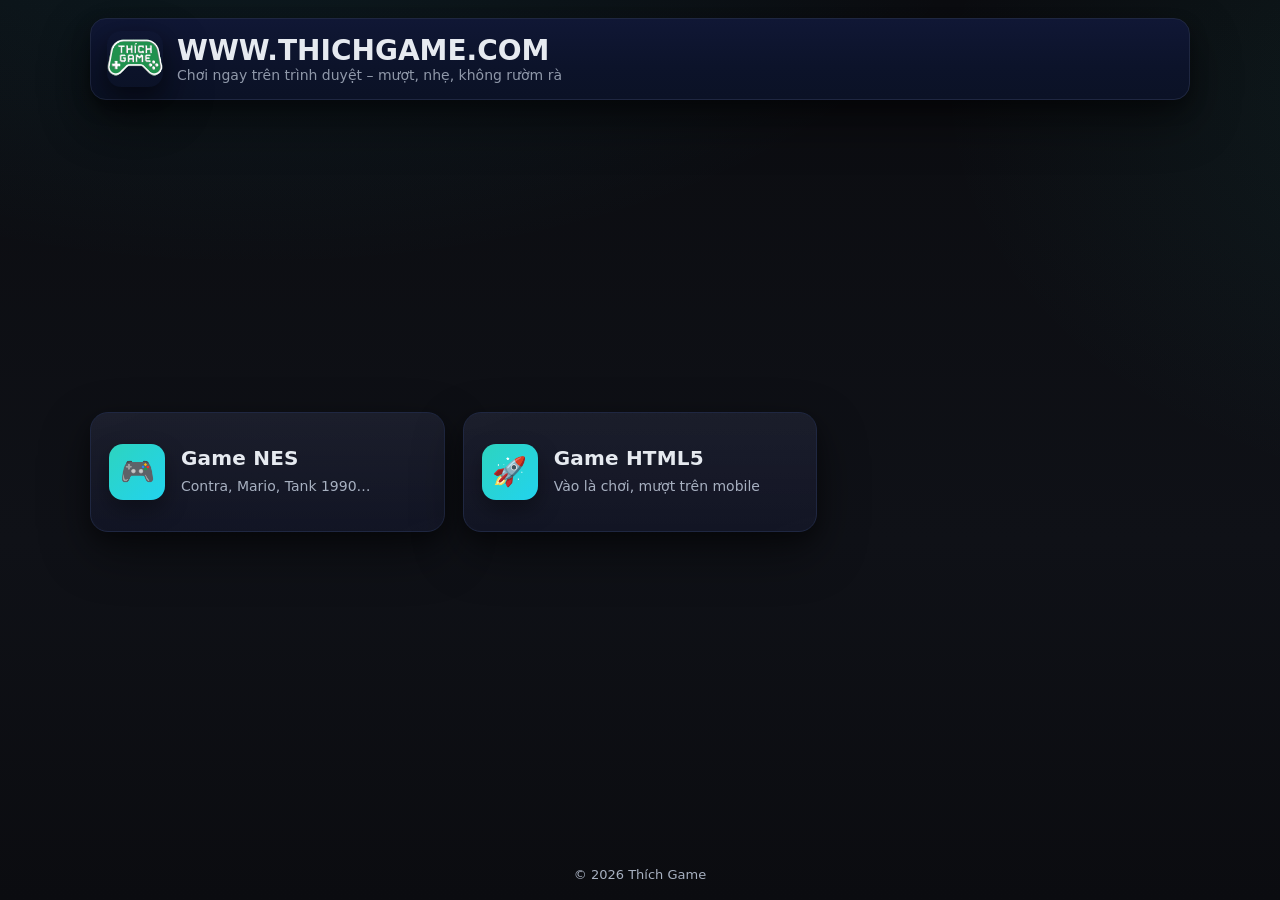
==== index.html @ 17e81d72 "Add files via upload" ====
<!DOCTYPE html>
<html lang="vi">
<head>
  <meta charset="UTF-8" />
  <meta name="viewport" content="width=device-width,initial-scale=1,maximum-scale=1,user-scalable=no" />
  <link rel="icon" type="image/png" sizes="32x32" href="favicon.png">

  <title>THÍCH GAME – Chơi game NES trực tuyến, mượt trên mọi thiết bị</title>
  <meta name="description" content="Chơi game NES (Nintendo) trực tuyến ngay trên trình duyệt. Danh sách game kinh điển như Contra, Mario, Tank 1990… Điều khiển cảm ứng, âm thanh đầy đủ.">
  <link rel="canonical" href="https://www.thichgame.com/">
  <meta name="robots" content="index,follow">
  <meta name="author" content="Thích Game">
  <meta name="keywords" content="game NES, game cổ điển, chơi game trực tuyến, Contra, Mario, Tank 1990, emulator NES">
  <meta property="og:locale" content="vi_VN">
  <meta property="og:type" content="website">
  <meta property="og:site_name" content="Thích Game">
  <meta property="og:title" content="THÍCH GAME – Chơi game NES trực tuyến">
  <meta property="og:description" content="Kho game NES cổ điển chạy mượt trên web: Contra, Mario, Tank 1990…">
  <meta property="og:url" content="https://www.thichgame.com/">
  <meta property="og:image" content="https://www.thichgame.com/og-image.jpg">
  <meta property="og:image:width" content="1200">
  <meta property="og:image:height" content="630">
  <meta name="twitter:card" content="summary_large_image">
  <meta name="twitter:title" content="THÍCH GAME – Chơi game NES trực tuyến">
  <meta name="twitter:description" content="Chơi game NES trên trình duyệt, hỗ trợ cảm ứng và âm thanh.">
  <meta name="twitter:image" content="https://www.thichgame.com/og-image.jpg">
  <meta name="theme-color" content="#0e0e0f">
  <script type="application/ld+json">
  {
    "@context": "https://schema.org",
    "@graph": [{
      "@type": "WebSite",
      "name": "Thích Game",
      "url": "https://www.thichgame.com/",
      "potentialAction": {
        "@type": "SearchAction",
        "target": "https://www.thichgame.com/?q={search_term_string}",
        "query-input": "required name=search_term_string"
      }
    },{
      "@type": "Organization",
      "name": "Thích Game",
      "url": "https://www.thichgame.com/",
      "logo": "https://www.thichgame.com/icon.png",
      "sameAs": []
    }]
  }
  </script>

  <style>
    :root{
      color-scheme: dark;
      --bg1:#0b0c10; --bg2:#0f1117; --card:#0f1220; --card2:#0d1020;
      --line:#1f2741; --text:#e6eaf0; --muted:#a7b0c0;
      --brand:#2dd4bf; --brand2:#22d3ee; --ring:#2dd4bf66;
      --glow:0 20px 50px rgba(0,0,0,.45), 0 8px 18px rgba(0,0,0,.3);
    }
    *{box-sizing:border-box}
    html, body{height:100%}
    body{
      margin:0; display:flex; flex-direction:column; min-height:100vh;
      background:
        radial-gradient(1200px 600px at 20% -10%, rgba(34,211,238,.08), transparent 60%),
        radial-gradient(1000px 700px at 120% 10%, rgba(45,212,191,.08), transparent 60%),
        linear-gradient(180deg, var(--bg1), var(--bg2) 60%, var(--bg1));
      color:var(--text); font:400 16px/1.5 system-ui, Segoe UI, Roboto, Helvetica, Arial;
    }

    /* ===== Header / Hero ===== */
    header{
      width:100%; padding:18px 16px 0;
    }
    .hero{
      max-width:1100px; margin:0 auto; padding:12px 16px;
      display:flex; align-items:center; justify-content:space-between; gap:16px;
      border:1px solid var(--line); border-radius:16px;
      background:linear-gradient(180deg, #101735, #0c132a 60%, #0b1226);
      box-shadow: var(--glow);
    }
    .brand{display:flex; align-items:center; gap:14px}
    .logo{
      width:56px; height:56px; border-radius:14px; overflow:hidden; flex:0 0 auto;
      box-shadow: var(--glow);
      display:grid; place-items:center;
    }
    .logo img{width:100%; height:100%; object-fit:contain}
    .title{display:flex; flex-direction:column; line-height:1.15}
    .title .big{font-weight:800; font-size: clamp(18px, 2.6vw, 28px)}
    .title .sub{opacity:.85; color:var(--muted); font-size:14px}

    .nav{display:flex; gap:8px; flex-wrap:wrap}
    .nav a{
      text-decoration:none; color:var(--text);
      background:#151a2b; border:1px solid #232b48; padding:8px 12px;
      border-radius:12px; transition:.18s;
    }
    .nav a:hover{transform:translateY(-1px); border-color:#2c3557}

    /* ===== Cards ===== */
    .main{
      flex:1; display:grid; place-items:center; padding:18px 16px 28px;
    }
    .grid{
      width:100%; max-width:1100px;
      display:grid; gap:18px;
      grid-template-columns: repeat(3, minmax(0,1fr));
    }
    @media (max-width:900px){ .grid{ grid-template-columns: repeat(2, minmax(0,1fr)); } }
    @media (max-width:560px){ 
	.grid{ grid-template-columns: 1fr; } 
	.hero {display: block;}
	}

    .card{
      position:relative; border-radius:18px; padding:18px;
      background:
        linear-gradient(180deg, rgba(255,255,255,.05), rgba(255,255,255,.02)),
        linear-gradient(180deg, var(--card), var(--card2));
      border:1px solid var(--line); box-shadow:var(--glow);
      isolation:isolate; overflow:hidden; text-decoration:none; color:var(--text);
      display:flex; align-items:center; gap:16px; min-height:120px;
      transition: transform .18s ease, border-color .18s ease, background .18s ease;
    }
    .card:focus-visible{ outline:3px solid var(--ring); outline-offset:2px; }
    .card:hover{ transform: translateY(-3px); border-color:#2a365d; background:
      linear-gradient(180deg, rgba(255,255,255,.07), rgba(255,255,255,.03)),
      linear-gradient(180deg, #10162b, #0e1426);
    }

    .card .icon{
      flex:0 0 auto; width:56px; height:56px; border-radius:14px;
      display:grid; place-items:center; font-size:28px; font-weight:900;
      background: linear-gradient(135deg, var(--brand), var(--brand2));
      color:#031a1b; box-shadow:0 10px 22px rgba(0,0,0,.35);
    }
    .card .meta{display:flex; flex-direction:column; gap:6px; min-width:0}
    .card .title{font-weight:900; font-size:20px; letter-spacing:.2px}
    .card .desc{color:var(--muted); font-size:14px; white-space:nowrap; overflow:hidden; text-overflow:ellipsis}

    /* subtle sheen */
    .card::after{
      content:""; position:absolute; inset:-1px; border-radius:18px;
      background: radial-gradient(180px 80px at -10% -20%, rgba(255,255,255,.12), transparent 60%),
                  radial-gradient(180px 80px at 110% 120%, rgba(255,255,255,.06), transparent 60%);
      pointer-events:none; mix-blend-mode:overlay;
    }

    /* ===== Footer ===== */
    footer{ text-align:center; color:var(--muted); padding:10px 0 16px; font-size:13px; }

    /* ===== Reduce motion ===== */
    @media (prefers-reduced-motion: reduce){
      .card, .nav a{ transition:none }
      .card:hover{ transform:none }
    }
  </style>
</head>
<body>
  <header>
    <div class="hero" role="banner">
      <div class="brand">
        <div class="logo">
          <img src="icon.png" alt="Thích Game" loading="eager" decoding="async">
        </div>
        <div class="title">
          <div class="big">WWW.THICHGAME.COM</div>
          <div class="sub">Chơi ngay trên trình duyệt – mượt, nhẹ, không rườm rà</div>
        </div>
      </div>
    </div>
  </header>

  <main class="main">
    <div class="grid" role="list">
      <a role="listitem" class="card" href="https://play.thichgame.com/nes/" aria-label="Game NES – các game Nintendo cổ điển">
        <div class="icon">🎮</div>
        <div class="meta">
          <div class="title">Game NES</div>
          <div class="desc">Contra, Mario, Tank 1990…</div>
        </div>
      </a>

      <a role="listitem" class="card" href="https://www.thichgame.com/" aria-label="Game HTML5 – chạy mượt trên mọi thiết bị">
        <div class="icon">🚀</div>
        <div class="meta">
          <div class="title">Game HTML5</div>
          <div class="desc">Vào là chơi, mượt trên mobile</div>
        </div>
      </a>
    </div>
  </main>

  <footer>© <span id="y"></span> Thích Game</footer>

  <script>
    // Cập nhật năm tự động
    document.getElementById('y').textContent = new Date().getFullYear();
  </script>
</body>
</html>
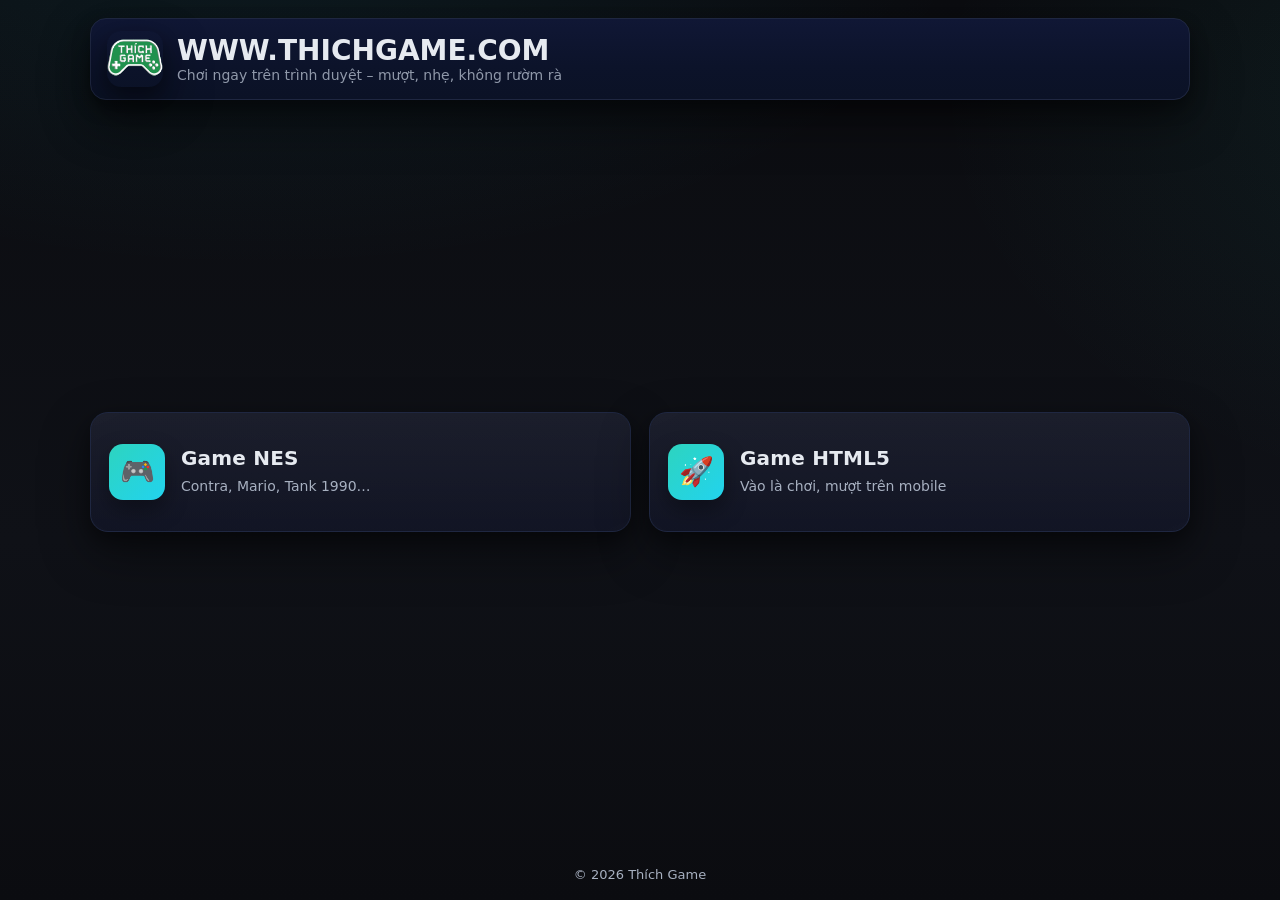
==== commit 4699b2c7: "Update index.html" ====
--- a/index.html
+++ b/index.html
@@ -103,7 +103,7 @@
     .grid{
       width:100%; max-width:1100px;
       display:grid; gap:18px;
-      grid-template-columns: repeat(3, minmax(0,1fr));
+      grid-template-columns: repeat(2, minmax(0,1fr));
     }
     @media (max-width:900px){ .grid{ grid-template-columns: repeat(2, minmax(0,1fr)); } }
     @media (max-width:560px){ 
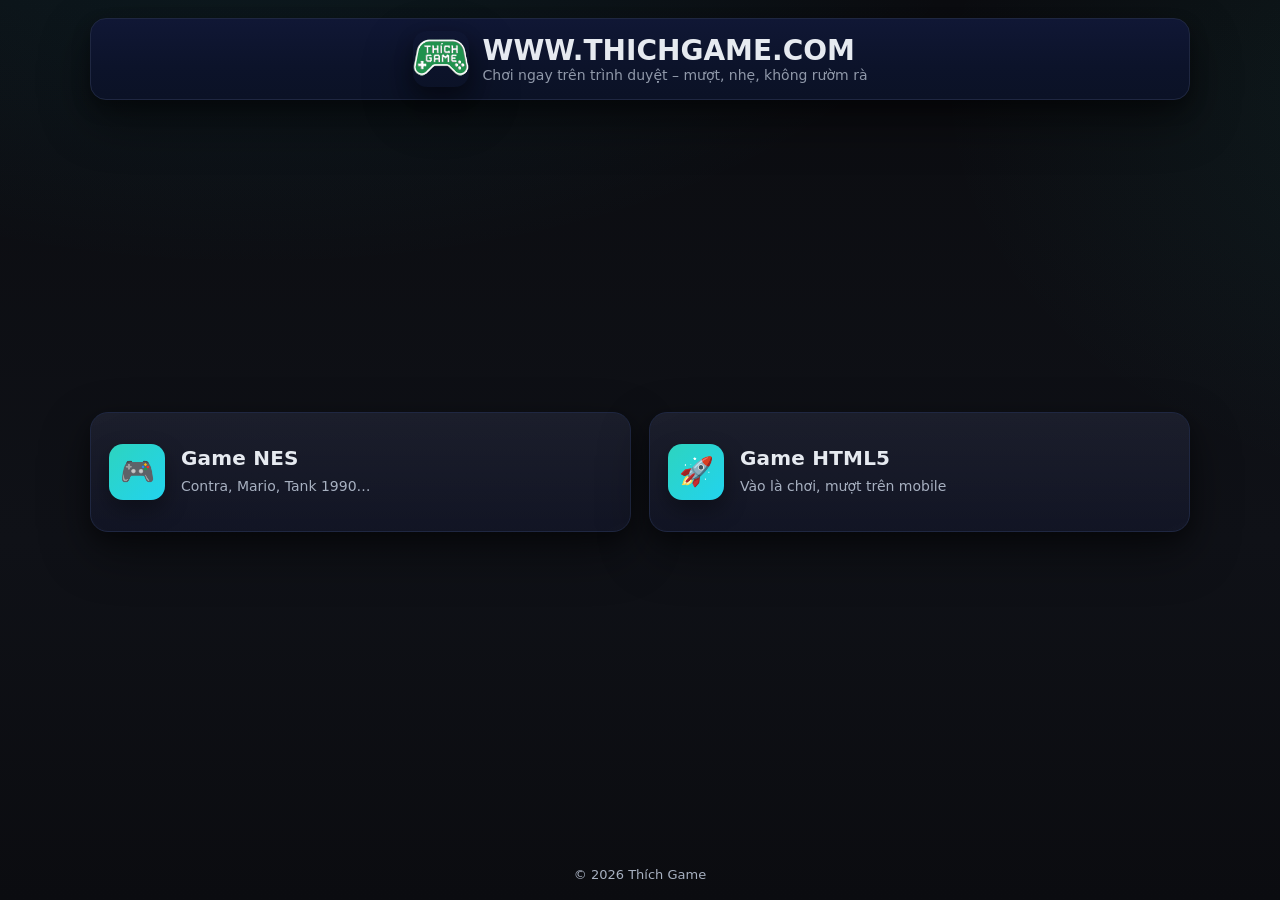
==== commit 1aa28a80: "Update index.html" ====
--- a/index.html
+++ b/index.html
@@ -41,7 +41,7 @@
       "@type": "Organization",
       "name": "Thích Game",
       "url": "https://www.thichgame.com/",
-      "logo": "https://www.thichgame.com/icon.png",
+      "logo": "https://data2.thichgame.com/icon.png",
       "sameAs": []
     }]
   }
@@ -72,7 +72,7 @@
     }
     .hero{
       max-width:1100px; margin:0 auto; padding:12px 16px;
-      display:flex; align-items:center; justify-content:space-between; gap:16px;
+      display:flex; align-items:center; justify-content:center; gap:16px;
       border:1px solid var(--line); border-radius:16px;
       background:linear-gradient(180deg, #101735, #0c132a 60%, #0b1226);
       box-shadow: var(--glow);
